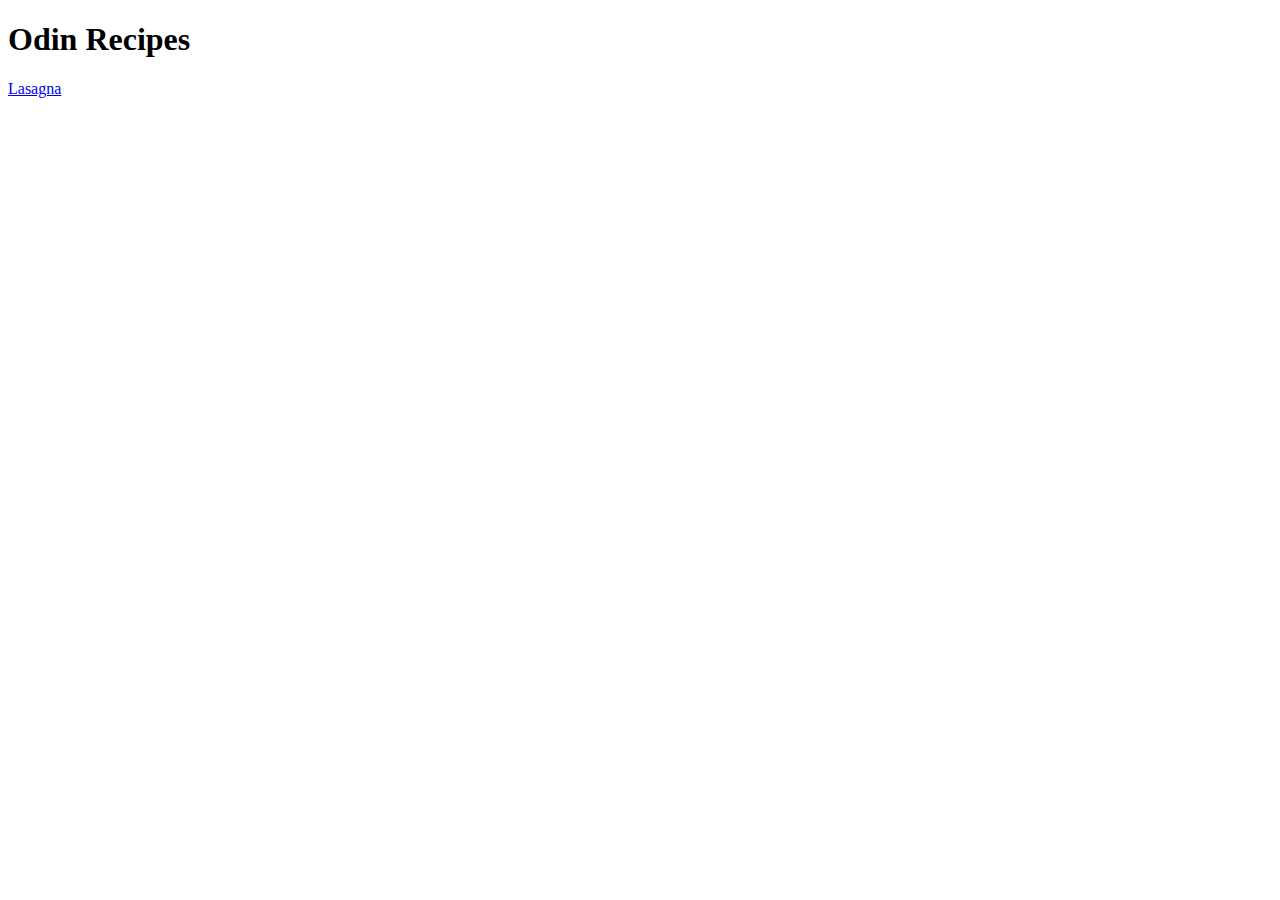
==== index.html @ 264ef13b "Created new index file that will contain different recipes" ====
<!DOCTYPE html>
<html>
    <meta>
    <head>
        <title>Recipes</title>
    </head>

    <body>
        <h1>Odin Recipes</h1>
        <a href="./recipes/lasagna.html" target="_blank" rel="nofollow noreferrer">Lasagna</a>
    </body>
</html>
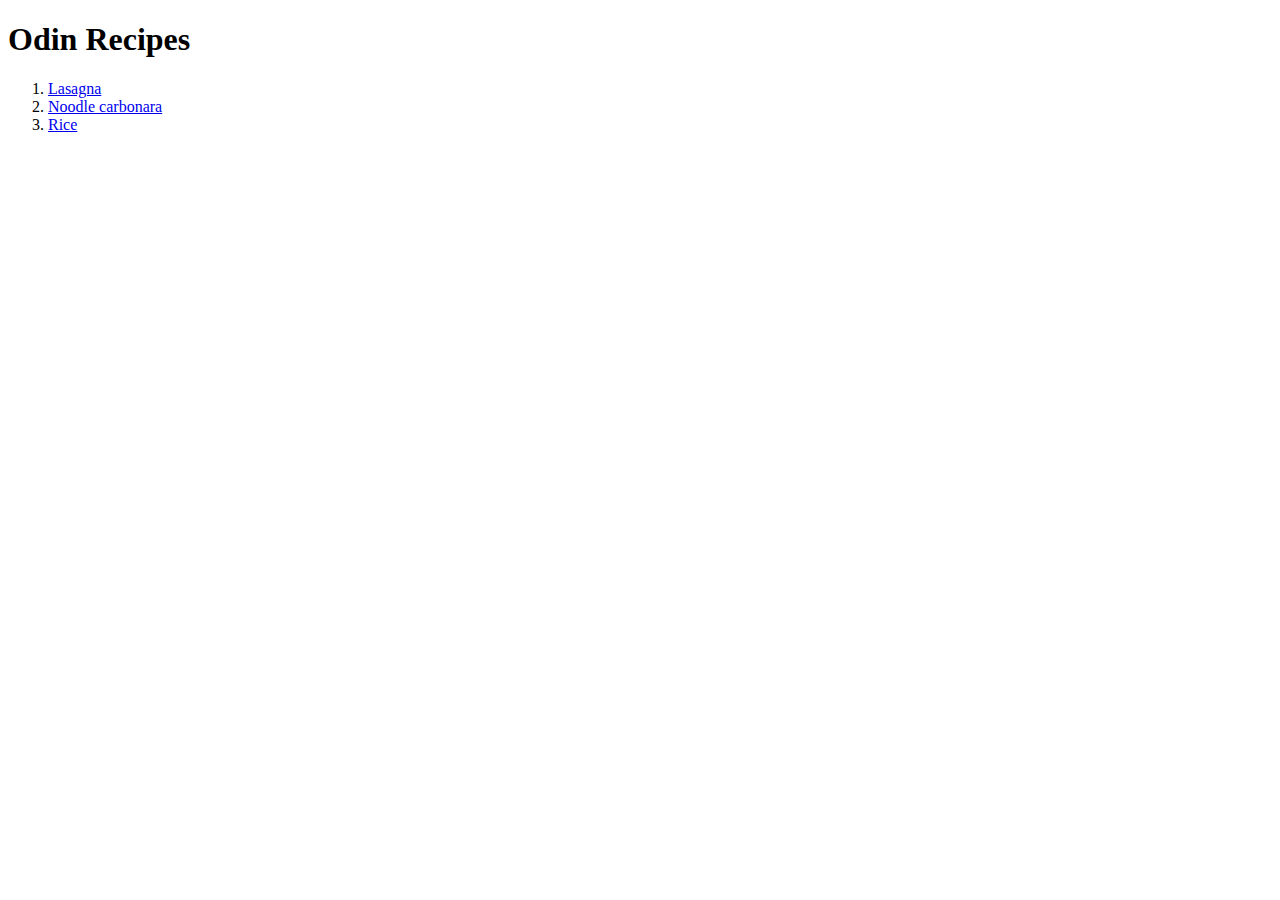
==== commit 5249e7b7: "Added lasagna and rice recipes" ====
--- a/index.html
+++ b/index.html
@@ -7,6 +7,10 @@
 
     <body>
         <h1>Odin Recipes</h1>
-        <a href="./recipes/lasagna.html" target="_blank" rel="nofollow noreferrer">Lasagna</a>
+        <ol>
+        <li><a href="./recipes/lasagna.html" target="_blank" rel="nofollow noreferrer">Lasagna</a></li>
+        <li><a href="./recipes/noodle-carbonara.html" target="_blank" rel="nofollow noreferrer">Noodle carbonara</a></li>
+        <li><a href="./recipes/rice.html" target="_blank" rel="nofollow noreferrer">Rice</a></li>
+    </ol>
     </body>
 </html>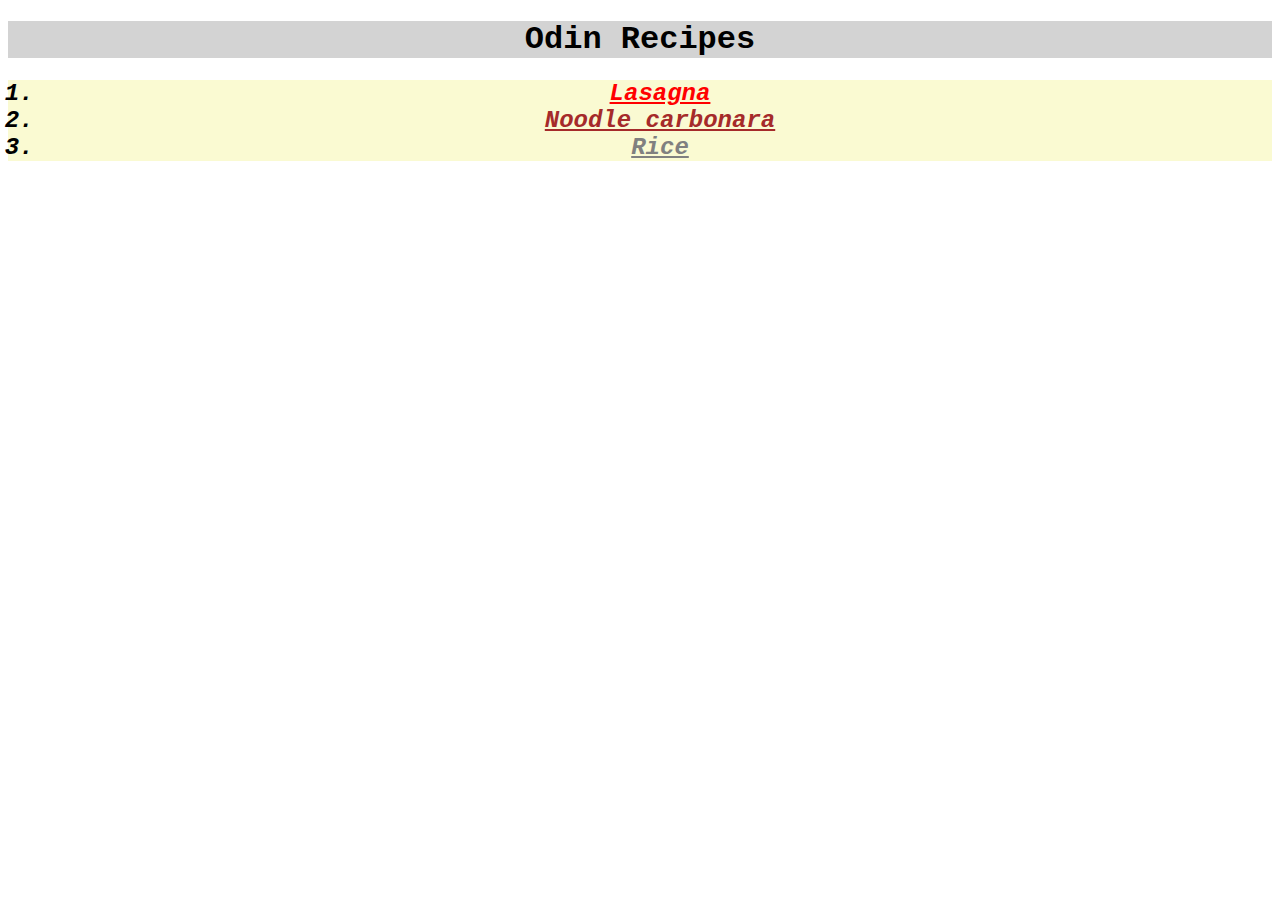
==== commit 76642638: "Updated html and css files." ====
--- a/index.html
+++ b/index.html
@@ -2,15 +2,16 @@
 <html>
     <meta>
     <head>
+        <link rel="stylesheet" href="./style-sheet/style.css">
         <title>Recipes</title>
     </head>
 
     <body>
         <h1>Odin Recipes</h1>
         <ol>
-        <li><a href="./recipes/lasagna.html" target="_blank" rel="nofollow noreferrer">Lasagna</a></li>
-        <li><a href="./recipes/noodle-carbonara.html" target="_blank" rel="nofollow noreferrer">Noodle carbonara</a></li>
-        <li><a href="./recipes/rice.html" target="_blank" rel="nofollow noreferrer">Rice</a></li>
+        <li class="recipes"><a id="lasagna" href="./recipes/lasagna.html" target="_blank" rel="nofollow noreferrer">Lasagna</a></li>
+        <li class="recipes"><a id="carbonara" href="./recipes/noodle-carbonara.html" target="_blank" rel="nofollow noreferrer">Noodle carbonara</a></li>
+        <li class="recipes"><a id="rice" href="./recipes/rice.html" target="_blank" rel="nofollow noreferrer">Rice</a></li>
     </ol>
     </body>
 </html>--- a/style-sheet/style.css
+++ b/style-sheet/style.css
@@ -0,0 +1,65 @@
+* {
+    font-family: 'Courier New', Courier, monospace;
+    text-align: center;
+}
+
+h1 {
+    background-color: lightgray;
+    color: black;
+}
+
+ol {
+    background-color: lightgoldenrodyellow;
+}
+
+li {
+    font-style: italic;
+    font-weight: bold;
+    font-size: 24px;
+    text-align: start;
+}
+
+p{
+    font-family: 'Times New Roman', Times, serif;
+    font-size: larger;
+}
+
+img{
+    width: 600px;
+    height: auto;
+}
+
+.recipes{
+    text-align: center;
+}
+
+#lasagna {
+    color: red;
+}
+
+#carbonara{
+    color: brown;
+}
+
+#rice {
+    color: gray;
+}
+
+@-webkit-keyframes blackWhite {  
+    17% { background-color: purple; }
+    34% { background-color: lightblue; }
+    41% { background-color: green; }
+    58% { background-color: yellow; }
+    65% { background-color: orange; }
+    72% { background-color: red; }
+    89% { background-color: blue; }
+    100% { background-color: pink; }
+  }
+  
+  .blinkdiv {
+      height: 100px;
+      -webkit-animation-name: blackWhite;  
+      -webkit-animation-iteration-count:infinite;  
+      -webkit-animation-duration: 1s; 
+  }
+
